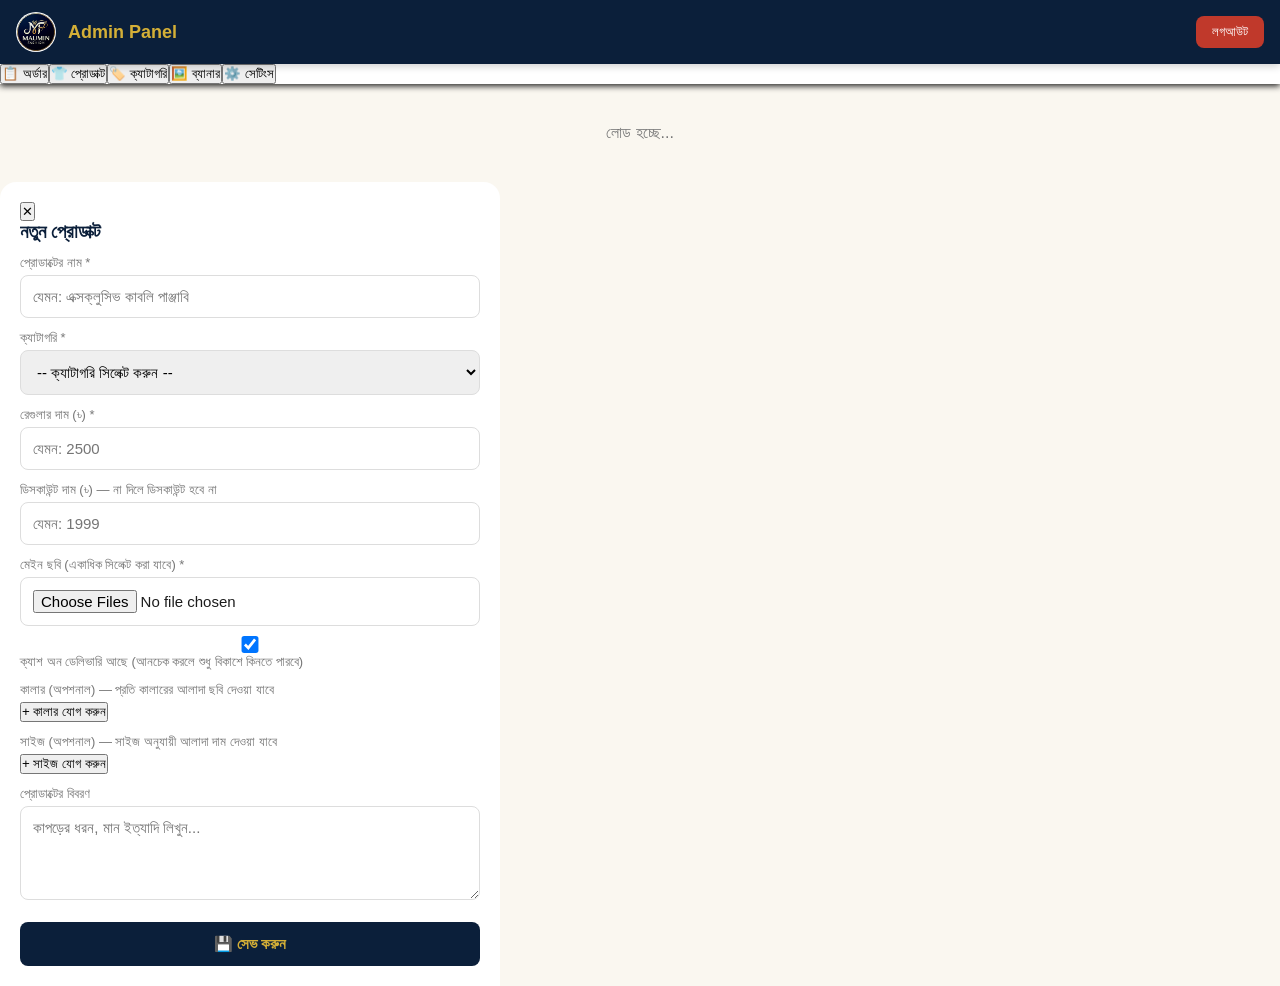
==== admin.html @ 09ca0958 "Create admin.html" ====
<!DOCTYPE html>
<html lang="bn">
<head>
<meta charset="UTF-8">
<meta name="viewport" content="width=device-width, initial-scale=1.0">
<title>Admin Panel - Maumin Fashion</title>
<link rel="icon" href="assets/logo.png">
<link rel="stylesheet" href="css/style.css">
</head>
<body>

<header>
  <img src="assets/logo.png" class="logo" alt="logo">
  <span class="brand">Admin Panel</span>
  <button id="logoutBtn" style="margin-left:auto;background:#c0392b;color:white;border:none;padding:8px 16px;border-radius:8px;cursor:pointer;">লগআউট</button>
</header>

<!-- Tabs -->
<div class="admin-tabs">
  <button class="atab active" data-tab="orders">📋 অর্ডার</button>
  <button class="atab" data-tab="products">👕 প্রোডাক্ট</button>
  <button class="atab" data-tab="categories">🏷️ ক্যাটাগরি</button>
  <button class="atab" data-tab="banners">🖼️ ব্যানার</button>
  <button class="atab" data-tab="settings">⚙️ সেটিংস</button>
</div>

<!-- ORDERS TAB -->
<div class="tab-body" id="tab-orders">
  <div id="ordersList"><p class="empty-msg">লোড হচ্ছে...</p></div>
</div>

<!-- PRODUCTS TAB -->
<div class="tab-body" id="tab-products" style="display:none">
  <div style="display:flex;gap:10px;padding:12px;">
    <input type="text" id="adminProductSearch" placeholder="প্রোডাক্ট খুঁজুন..." style="flex:1;padding:10px;border:1px solid #ddd;border-radius:8px;">
    <button id="addProductBtn" style="background:var(--navy);color:var(--gold);border:none;padding:10px 16px;border-radius:8px;cursor:pointer;white-space:nowrap;">+ নতুন</button>
  </div>
  <div id="adminProductList"></div>
</div>

<!-- CATEGORIES TAB -->
<div class="tab-body" id="tab-categories" style="display:none">
  <div style="display:flex;gap:10px;padding:12px;">
    <input type="text" id="newCatName" placeholder="নতুন ক্যাটাগরির নাম" style="flex:1;padding:10px;border:1px solid #ddd;border-radius:8px;">
    <button id="addCatBtn" style="background:var(--navy);color:var(--gold);border:none;padding:10px 16px;border-radius:8px;cursor:pointer;">+ যোগ করুন</button>
  </div>
  <div id="catList"></div>
</div>

<!-- BANNERS TAB -->
<div class="tab-body" id="tab-banners" style="display:none">
  <div style="padding:12px;">
    <p style="color:var(--gray);font-size:13px;margin-bottom:8px;">স্কয়ার সাইজের ছবি দিন (১:১)। একাধিক ব্যানার দিলে সেগুলো ঘুরে ঘুরে দেখাবে।</p>
    <input type="file" id="bannerInput" accept="image/*" multiple style="margin-bottom:10px;">
    <div id="bannerUploadStatus" style="font-size:13px;color:var(--gray);"></div>
  </div>
  <div id="bannerList" style="display:flex;flex-wrap:wrap;gap:10px;padding:12px;"></div>
</div>

<!-- SETTINGS TAB -->
<div class="tab-body" id="tab-settings" style="display:none">
  <div style="padding:16px;max-width:500px;margin:0 auto;">
    <h3 style="color:var(--navy);margin-bottom:12px;">বিকাশ সেটিংস</h3>
    <div class="form-group">
      <label>বিকাশ নাম্বার</label>
      <input type="text" id="bkashNumber" placeholder="01XXXXXXXXX">
    </div>
    <div class="form-group">
      <label>বিকাশ QR কোডের ছবি</label>
      <input type="file" id="bkashQRInput" accept="image/*">
      <img id="bkashQRPreview" src="" alt="" style="width:150px;height:150px;object-fit:contain;margin-top:8px;display:none;border:1px solid #eee;border-radius:8px;">
    </div>
    <button id="saveSettingsBtn" class="full-btn">সেভ করুন</button>
    <p id="settingsStatus" style="text-align:center;color:#2e7d32;font-size:13px;margin-top:8px;"></p>
  </div>
</div>

<!-- PRODUCT FORM MODAL -->
<div id="pFormModal">
  <div class="modal-box">
    <button id="closePForm">✕</button>
    <h3 id="pFormTitle">নতুন প্রোডাক্ট</h3>

    <div class="form-group">
      <label>প্রোডাক্টের নাম *</label>
      <input type="text" id="fTitle" placeholder="যেমন: এক্সক্লুসিভ কাবলি পাঞ্জাবি">
    </div>

    <div class="form-group">
      <label>ক্যাটাগরি *</label>
      <select id="fCategory" style="width:100%;padding:12px;border:1px solid #ddd;border-radius:8px;font-size:15px;">
        <option value="">-- ক্যাটাগরি সিলেক্ট করুন --</option>
      </select>
    </div>

    <div class="form-group">
      <label>রেগুলার দাম (৳) *</label>
      <input type="number" id="fRegPrice" placeholder="যেমন: 2500">
    </div>

    <div class="form-group">
      <label>ডিসকাউন্ট দাম (৳) — না দিলে ডিসকাউন্ট হবে না</label>
      <input type="number" id="fDiscPrice" placeholder="যেমন: 1999">
      <p id="discPreview" style="font-size:13px;color:#c0392b;font-weight:bold;margin-top:4px;"></p>
    </div>

    <div class="form-group">
      <label>মেইন ছবি (একাধিক সিলেক্ট করা যাবে) *</label>
      <input type="file" id="fImages" accept="image/*" multiple>
      <div class="thumb-row" id="mainImgThumbs"></div>
    </div>

    <div class="form-group">
      <label>
        <input type="checkbox" id="fCod" checked style="transform:scale(1.3);margin-right:6px;">
        ক্যাশ অন ডেলিভারি আছে (আনচেক করলে শুধু বিকাশে কিনতে পারবে)
      </label>
    </div>

    <!-- COLORS -->
    <div class="form-group">
      <label>কালার (অপশনাল) — প্রতি কালারের আলাদা ছবি দেওয়া যাবে</label>
      <div id="colorRows"></div>
      <button type="button" id="addColorBtn" class="small-btn">+ কালার যোগ করুন</button>
    </div>

    <!-- SIZES -->
    <div class="form-group">
      <label>সাইজ (অপশনাল) — সাইজ অনুযায়ী আলাদা দাম দেওয়া যাবে</label>
      <div id="sizeRows"></div>
      <button type="button" id="addSizeBtn" class="small-btn">+ সাইজ যোগ করুন</button>
    </div>

    <div class="form-group">
      <label>প্রোডাক্টের বিবরণ</label>
      <textarea id="fDesc" rows="4" placeholder="কাপড়ের ধরন, মান ইত্যাদি লিখুন..." style="width:100%;padding:12px;border:1px solid #ddd;border-radius:8px;font-size:15px;font-family:inherit;"></textarea>
    </div>

    <p id="uploadStatus" style="font-size:13px;color:var(--gray);"></p>
    <button id="saveProductBtn" class="full-btn">💾 সেভ করুন</button>
  </div>
</div>

<script type="module" src="js/admin.js"></script>
</body>
  </html>
---- css/style.css ----
:root{
  --navy:#0b1f3a;
  --gold:#d4af37;
  --cream:#faf7f0;
  --text:#1c1c1c;
  --gray:#777;
}
*{margin:0;padding:0;box-sizing:border-box;font-family:'Segoe UI',sans-serif;}
body{background:var(--cream);color:var(--text);}
a{text-decoration:none;color:inherit;}

/* Splash Screen */
#splash{
  position:fixed;inset:0;background:var(--navy);
  display:flex;align-items:center;justify-content:center;
  z-index:9999;transition:opacity .6s ease;
}
#splash img{width:140px;height:140px;border-radius:50%;animation:pulse 1.2s infinite;}
@keyframes pulse{0%{transform:scale(1);}50%{transform:scale(1.08);}100%{transform:scale(1);}}
#splash.hide{opacity:0;pointer-events:none;}

/* Header */
header{
  position:sticky;top:0;z-index:100;
  background:var(--navy);color:white;
  padding:12px 16px;display:flex;align-items:center;gap:12px;
  box-shadow:0 2px 8px rgba(0,0,0,.2);
}
#menuBtn{font-size:26px;cursor:pointer;background:none;border:none;color:white;}
header img.logo{width:40px;height:40px;border-radius:50%;}
header .brand{font-weight:bold;color:var(--gold);font-size:18px;flex-shrink:0;}
#searchInput{
  flex:1;padding:8px 12px;border-radius:20px;border:none;outline:none;
}

/* Sidebar */
#sidebar{
  position:fixed;top:0;left:-280px;width:260px;height:100%;
  background:white;z-index:200;transition:left .3s ease;
  box-shadow:2px 0 10px rgba(0,0,0,.2);overflow-y:auto;
}
#sidebar.open{left:0;}
#sidebar h3{background:var(--navy);color:white;padding:16px;}
#sidebar ul{list-style:none;}
#sidebar li{padding:14px 16px;border-bottom:1px solid #eee;cursor:pointer;}
#sidebar li:hover{background:var(--cream);}
#overlay{
  position:fixed;inset:0;background:rgba(0,0,0,.5);
  display:none;z-index:150;
}
#overlay.show{display:block;}

/* Banner (square) */
.banner-wrap{
  max-width:500px;margin:14px auto;aspect-ratio:1/1;
  overflow:hidden;border-radius:10px;position:relative;background:#eee;
}
.banner-wrap img{
  width:100%;height:100%;object-fit:cover;
  position:absolute;top:0;left:0;opacity:0;transition:opacity .6s ease;
}
.banner-wrap img.active{opacity:1;}

/* Category chips */
.cat-scroll{
  display:flex;gap:10px;overflow-x:auto;padding:10px 14px;
}
.cat-chip{
  flex-shrink:0;padding:8px 18px;border-radius:20px;
  background:white;border:1px solid var(--gold);color:var(--navy);
  cursor:pointer;font-size:14px;white-space:nowrap;
}
.cat-chip.active{background:var(--navy);color:var(--gold);}

/* Product Grid */
.product-grid{
  display:grid;grid-template-columns:repeat(2,1fr);gap:12px;padding:14px;
}
@media(min-width:700px){.product-grid{grid-template-columns:repeat(4,1fr);}}
.card{
  background:white;border-radius:10px;overflow:hidden;
  box-shadow:0 2px 6px rgba(0,0,0,.1);position:relative;
}
.card .cat-tag{
  position:absolute;top:8px;left:8px;background:var(--navy);color:var(--gold);
  font-size:11px;padding:3px 8px;border-radius:12px;z-index:2;
}
.card img{width:100%;aspect-ratio:1/1;object-fit:cover;}
.card .info{padding:8px;}
.card .title{font-size:14px;font-weight:600;min-height:36px;}
.card .price{display:flex;gap:6px;align-items:center;margin-top:4px;}
.card .regular{color:var(--gray);text-decoration:line-through;font-size:12px;}
.card .discount{color:#c0392b;font-weight:bold;font-size:15px;}
.card .percent{background:#c0392b;color:white;font-size:10px;padding:2px 6px;border-radius:6px;}

/* Floating WhatsApp */
#whatsappFloat{
  position:fixed;bottom:20px;right:20px;z-index:500;
  width:58px;height:58px;border-radius:50%;
  background:#25D366;display:flex;align-items:center;justify-content:center;
  box-shadow:0 4px 12px rgba(0,0,0,.3);
}
#whatsappFloat svg{width:32px;height:32px;fill:white;}

.empty-msg{text-align:center;padding:40px;color:var(--gray);}

/* ===== Product Page ===== */
.p-slider{position:relative;max-width:500px;margin:0 auto;aspect-ratio:1/1;background:#eee;overflow:hidden;}
.p-slider img{position:absolute;inset:0;width:100%;height:100%;object-fit:cover;opacity:0;transition:opacity .5s;}
.p-slider img.active{opacity:1;}
.slider-dots{position:absolute;bottom:10px;left:0;right:0;display:flex;justify-content:center;gap:6px;z-index:2;}
.slider-dots span{width:8px;height:8px;border-radius:50%;background:rgba(255,255,255,.6);}
.slider-dots span.active{background:var(--gold);}
.p-details{max-width:500px;margin:0 auto;padding:16px;}
.p-details h2{font-size:20px;margin-bottom:8px;}
.price-big{display:flex;align-items:center;gap:10px;margin-bottom:16px;}
.price-big .reg{color:var(--gray);text-decoration:line-through;font-size:16px;}
.price-big .disc{color:#c0392b;font-weight:bold;font-size:24px;}
.price-big .pct{background:#c0392b;color:white;padding:3px 10px;border-radius:8px;font-size:13px;}
.p-details h4{margin:16px 0 8px;}
.color-row{display:flex;gap:10px;flex-wrap:wrap;}
.color-swatch{width:44px;height:44px;border-radius:50%;cursor:pointer;border:3px solid transparent;box-shadow:0 0 0 1px #ddd;}
.color-swatch.selected{border-color:var(--navy);}
.size-row{display:flex;gap:10px;flex-wrap:wrap;}
.size-btn{padding:10px 20px;border:1px solid var(--navy);border-radius:8px;background:white;cursor:pointer;font-size:15px;}
.size-btn.selected{background:var(--navy);color:var(--gold);}
#pDesc{white-space:pre-wrap;color:#444;line-height:1.6;}
.pay-badges{display:flex;gap:8px;margin-top:14px;}
.pay-badge{font-size:12px;padding:5px 12px;border-radius:14px;background:#e8f5e9;color:#2e7d32;}
.pay-badge.no{background:#fff3e0;color:#e65100;}
#orderBtn{width:100%;margin-top:20px;padding:15px;background:var(--navy);color:var(--gold);border:none;border-radius:10px;font-size:17px;font-weight:bold;cursor:pointer;}

/* ===== Order Modal ===== */
#orderModal{position:fixed;inset:0;background:rgba(0,0,0,.55);z-index:600;display:none;align-items:flex-end;justify-content:center;}
#orderModal.show{display:flex;}
.modal-box{background:white;width:100%;max-width:500px;max-height:92vh;overflow-y:auto;border-radius:16px 16px 0 0;padding:20px;}
.modal-box h3{color:var(--navy);margin-bottom:12px;}
.order-summary{background:var(--cream);padding:10px 14px;border-radius:8px;font-size:14px;margin-bottom:14px;}
.form-group{margin-bottom:12px;}
.form-group label{font-size:13px;color:var(--gray);display:block;margin-bottom:4px;}
.form-group input{width:100%;padding:12px;border:1px solid #ddd;border-radius:8px;font-size:15px;outline:none;}
.form-group input:focus{border-color:var(--navy);}
.pay-options{display:flex;gap:10px;margin:8px 0;}
.pay-opt{flex:1;padding:12px;border:2px solid #ddd;border-radius:8px;text-align:center;cursor:pointer;font-weight:600;font-size:14px;}
.pay-opt.selected{border-color:var(--navy);background:var(--cream);color:var(--navy);}
#bkashBox{display:none;text-align:center;background:#fff0f5;padding:12px;border-radius:8px;margin-bottom:12px;}
#bkashBox.show{display:block;}
#bkashBox img{width:200px;height:200px;object-fit:contain;border-radius:8px;background:white;}
#confirmOrderBtn{width:100%;padding:15px;background:#2e7d32;color:white;border:none;border-radius:10px;font-size:16px;font-weight:bold;cursor:pointer;}
#closeModal{background:none;border:none;font-size:22px;float:right;cursor:pointer;color:var(--gray);}

/* ===== Success ===== */
#successView{display:none;text-align:center;padding:30px 10px;}
#successView.show{display:block;}
.success-icon{font-size:60px;}

/* ===== Admin Panel ===== */
.login-box{background:white;padding:30px 24px;border-radius:14px;box-shadow:0 4px 20px rgba(0,0,0,.12);width:92%;max-width:380px;}
.full-btn{width:100%;padding:13px;background:var(--navy);color:var(--gold);border:none;border-radius:8px;font-size:15px;font-weight:bold;cursor:pointer;margin-top:6px;}
.admin-tabs{display:flex;overflow-x:auto;background:white;box-shadow:0 2px 6px
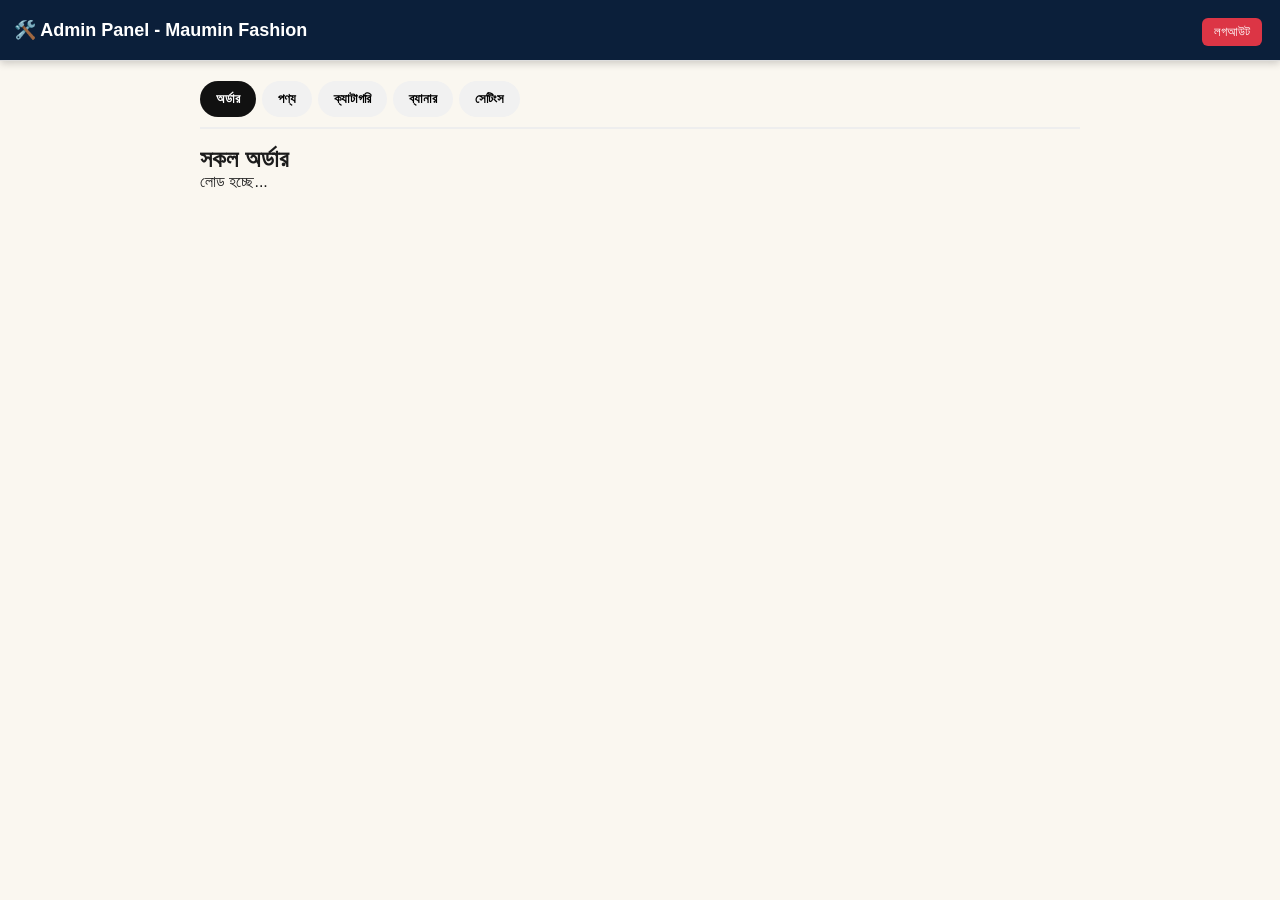
==== commit a82710eb: "Update admin.html" ====
--- a/admin.html
+++ b/admin.html
@@ -4,143 +4,147 @@
 <meta charset="UTF-8">
 <meta name="viewport" content="width=device-width, initial-scale=1.0">
 <title>Admin Panel - Maumin Fashion</title>
-<link rel="icon" href="assets/logo.png">
 <link rel="stylesheet" href="css/style.css">
+<style>
+.admin-wrap{max-width:900px; margin:0 auto; padding:10px;}
+.tab-bar{display:flex; gap:6px; overflow-x:auto; padding:10px 0; border-bottom:2px solid #eee; margin-bottom:16px;}
+.tab-btn{padding:10px 16px; border:none; background:#f1f1f1; border-radius:20px; white-space:nowrap; font-weight:bold; cursor:pointer;}
+.tab-btn.active{background:#111; color:#fff;}
+.tab-content{display:none;}
+.tab-content.active{display:block;}
+.list-row{display:flex; gap:10px; padding:12px; border:1px solid #eee; border-radius:10px; margin-bottom:10px; align-items:flex-start; flex-wrap:wrap;}
+.list-row img{width:60px; height:60px; object-fit:cover; border-radius:8px;}
+.btn-sm{padding:6px 12px; border-radius:6px; border:none; font-size:13px; cursor:pointer; margin-right:4px; margin-top:4px;}
+.btn-dark{background:#111; color:#fff;}
+.btn-gray{background:#eee; color:#111;}
+.btn-red{background:#dc3545; color:#fff;}
+.btn-green{background:#28a745; color:#fff;}
+.btn-blue{background:#007bff; color:#fff;}
+.btn-yellow{background:#e0a800; color:#fff;}
+input[type=text], input[type=number], input[type=tel], textarea, select{
+  width:100%; padding:10px; margin:6px 0; border-radius:8px; border:1px solid #ccc; box-sizing:border-box; font-size:15px;
+}
+.form-section{background:#fafafa; padding:14px; border-radius:10px; margin-bottom:14px;}
+.cat-check-box{display:flex; flex-wrap:wrap; gap:8px; padding:10px; border:1px solid #ccc; border-radius:8px; max-height:150px; overflow-y:auto; background:#fff;}
+.cat-check-box label{display:flex; align-items:center; gap:6px; background:#f1f1f1; padding:6px 10px; border-radius:16px; font-size:14px;}
+.color-row-box, .size-row-box{border:1px solid #ddd; border-radius:8px; padding:10px; margin-bottom:10px; background:#fff;}
+.modal-overlay{display:none; position:fixed; top:0; left:0; right:0; bottom:0; background:rgba(0,0,0,0.6); z-index:999; align-items:flex-start; justify-content:center; overflow-y:auto; padding:20px 0;}
+.modal-overlay.show{display:flex;}
+.modal-box-admin{background:#fff; border-radius:12px; padding:20px; max-width:500px; width:92%; margin:0 auto;}
+.img-thumb-row{display:flex; gap:8px; flex-wrap:wrap; margin:8px 0;}
+.img-thumb-row img{width:60px; height:60px; object-fit:cover; border-radius:6px;}
+</style>
 </head>
 <body>
 
-<header>
-  <img src="assets/logo.png" class="logo" alt="logo">
-  <span class="brand">Admin Panel</span>
-  <button id="logoutBtn" style="margin-left:auto;background:#c0392b;color:white;border:none;padding:8px 16px;border-radius:8px;cursor:pointer;">লগআউট</button>
+<header style="padding:14px; display:flex; justify-content:space-between; align-items:center; border-bottom:1px solid #ddd;">
+  <h1 style="margin:0; font-size:18px;">🛠️ Admin Panel - Maumin Fashion</h1>
+  <button id="logoutBtn" class="btn-sm btn-red">লগআউট</button>
 </header>
 
-<!-- Tabs -->
-<div class="admin-tabs">
-  <button class="atab active" data-tab="orders">📋 অর্ডার</button>
-  <button class="atab" data-tab="products">👕 প্রোডাক্ট</button>
-  <button class="atab" data-tab="categories">🏷️ ক্যাটাগরি</button>
-  <button class="atab" data-tab="banners">🖼️ ব্যানার</button>
-  <button class="atab" data-tab="settings">⚙️ সেটিংস</button>
-</div>
+<div class="admin-wrap">
 
-<!-- ORDERS TAB -->
-<div class="tab-body" id="tab-orders">
-  <div id="ordersList"><p class="empty-msg">লোড হচ্ছে...</p></div>
-</div>
+  <div class="tab-bar">
+    <button class="tab-btn active" data-tab="orders">অর্ডার</button>
+    <button class="tab-btn" data-tab="products">পণ্য</button>
+    <button class="tab-btn" data-tab="categories">ক্যাটাগরি</button>
+    <button class="tab-btn" data-tab="banners">ব্যানার</button>
+    <button class="tab-btn" data-tab="settings">সেটিংস</button>
+  </div>
 
-<!-- PRODUCTS TAB -->
-<div class="tab-body" id="tab-products" style="display:none">
-  <div style="display:flex;gap:10px;padding:12px;">
-    <input type="text" id="adminProductSearch" placeholder="প্রোডাক্ট খুঁজুন..." style="flex:1;padding:10px;border:1px solid #ddd;border-radius:8px;">
-    <button id="addProductBtn" style="background:var(--navy);color:var(--gold);border:none;padding:10px 16px;border-radius:8px;cursor:pointer;white-space:nowrap;">+ নতুন</button>
+  <!-- ORDERS TAB -->
+  <div class="tab-content active" id="tab-orders">
+    <h2>সকল অর্ডার</h2>
+    <div id="ordersList">লোড হচ্ছে...</div>
   </div>
-  <div id="adminProductList"></div>
-</div>
 
-<!-- CATEGORIES TAB -->
-<div class="tab-body" id="tab-categories" style="display:none">
-  <div style="display:flex;gap:10px;padding:12px;">
-    <input type="text" id="newCatName" placeholder="নতুন ক্যাটাগরির নাম" style="flex:1;padding:10px;border:1px solid #ddd;border-radius:8px;">
-    <button id="addCatBtn" style="background:var(--navy);color:var(--gold);border:none;padding:10px 16px;border-radius:8px;cursor:pointer;">+ যোগ করুন</button>
+  <!-- PRODUCTS TAB -->
+  <div class="tab-content" id="tab-products">
+    <h2>পণ্যসমূহ</h2>
+    <input type="text" id="productSearchInput" placeholder="পণ্য খুঁজুন...">
+    <button id="addProductBtn" class="btn-sm btn-dark" style="margin-bottom:12px;">+ নতুন পণ্য যোগ করুন</button>
+    <div id="productsList">লোড হচ্ছে...</div>
   </div>
-  <div id="catList"></div>
-</div>
 
-<!-- BANNERS TAB -->
-<div class="tab-body" id="tab-banners" style="display:none">
-  <div style="padding:12px;">
-    <p style="color:var(--gray);font-size:13px;margin-bottom:8px;">স্কয়ার সাইজের ছবি দিন (১:১)। একাধিক ব্যানার দিলে সেগুলো ঘুরে ঘুরে দেখাবে।</p>
-    <input type="file" id="bannerInput" accept="image/*" multiple style="margin-bottom:10px;">
-    <div id="bannerUploadStatus" style="font-size:13px;color:var(--gray);"></div>
+  <!-- CATEGORIES TAB -->
+  <div class="tab-content" id="tab-categories">
+    <h2>ক্যাটাগরি</h2>
+    <div class="form-section">
+      <input type="text" id="newCategoryInput" placeholder="নতুন ক্যাটাগরির নাম">
+      <button id="addCategoryBtn" class="btn-sm btn-dark">+ যোগ করুন</button>
+    </div>
+    <div id="categoriesList">লোড হচ্ছে...</div>
   </div>
-  <div id="bannerList" style="display:flex;flex-wrap:wrap;gap:10px;padding:12px;"></div>
-</div>
 
-<!-- SETTINGS TAB -->
-<div class="tab-body" id="tab-settings" style="display:none">
-  <div style="padding:16px;max-width:500px;margin:0 auto;">
-    <h3 style="color:var(--navy);margin-bottom:12px;">বিকাশ সেটিংস</h3>
-    <div class="form-group">
+  <!-- BANNERS TAB -->
+  <div class="tab-content" id="tab-banners">
+    <h2>হোমপেজ ব্যানার</h2>
+    <div class="form-section">
+      <input type="file" id="bannerUploadInput" accept="image/*" multiple>
+      <button id="uploadBannerBtn" class="btn-sm btn-dark">আপলোড করুন</button>
+    </div>
+    <div id="bannersList" class="img-thumb-row">লোড হচ্ছে...</div>
+  </div>
+
+  <!-- SETTINGS TAB -->
+  <div class="tab-content" id="tab-settings">
+    <h2>সেটিংস (বিকাশ)</h2>
+    <div class="form-section">
       <label>বিকাশ নাম্বার</label>
-      <input type="text" id="bkashNumber" placeholder="01XXXXXXXXX">
+      <input type="text" id="bkashNumberInput" placeholder="01XXXXXXXXX">
+      <label>বিকাশ QR কোড ছবি</label>
+      <input type="file" id="bkashQrInput" accept="image/*">
+      <div id="bkashQrPreview"></div>
+      <button id="saveBkashBtn" class="btn-sm btn-dark">সেভ করুন</button>
     </div>
-    <div class="form-group">
-      <label>বিকাশ QR কোডের ছবি</label>
-      <input type="file" id="bkashQRInput" accept="image/*">
-      <img id="bkashQRPreview" src="" alt="" style="width:150px;height:150px;object-fit:contain;margin-top:8px;display:none;border:1px solid #eee;border-radius:8px;">
-    </div>
-    <button id="saveSettingsBtn" class="full-btn">সেভ করুন</button>
-    <p id="settingsStatus" style="text-align:center;color:#2e7d32;font-size:13px;margin-top:8px;"></p>
   </div>
+
 </div>
 
 <!-- PRODUCT FORM MODAL -->
-<div id="pFormModal">
-  <div class="modal-box">
-    <button id="closePForm">✕</button>
-    <h3 id="pFormTitle">নতুন প্রোডাক্ট</h3>
+<div id="productModal" class="modal-overlay">
+  <div class="modal-box-admin">
+    <h2 id="productModalTitle">নতুন পণ্য</h2>
 
-    <div class="form-group">
-      <label>প্রোডাক্টের নাম *</label>
-      <input type="text" id="fTitle" placeholder="যেমন: এক্সক্লুসিভ কাবলি পাঞ্জাবি">
+    <label>পণ্যের নাম</label>
+    <input type="text" id="pTitle" placeholder="পণ্যের নাম">
+
+    <label>ক্যাটাগরি (একাধিক বাছাই করা যাবে)</label>
+    <div id="pCategoryBox" class="cat-check-box"></div>
+
+    <label>নিয়মিত দাম</label>
+    <input type="number" id="pRegPrice" placeholder="৳">
+
+    <label>ডিসকাউন্ট দাম (ঐচ্ছিক)</label>
+    <input type="number" id="pDiscPrice" placeholder="৳">
+    <div id="pDiscPreview" style="font-size:13px; color:#28a745; font-weight:bold;"></div>
+
+    <label><input type="checkbox" id="pCod" checked style="width:auto;"> ক্যাশ অন ডেলিভারি সুবিধা আছে</label>
+
+    <label>পণ্যের ছবি (একাধিক নির্বাচন করা যাবে)</label>
+    <input type="file" id="pImagesInput" accept="image/*" multiple>
+    <div id="pImagesPreview" class="img-thumb-row"></div>
+
+    <div class="form-section">
+      <h3>রং (Colors)</h3>
+      <div id="colorRowsContainer"></div>
+      <button id="addColorBtn" class="btn-sm btn-gray">+ রং যোগ করুন</button>
     </div>
 
-    <div class="form-group">
-      <label>ক্যাটাগরি *</label>
-      <select id="fCategory" style="width:100%;padding:12px;border:1px solid #ddd;border-radius:8px;font-size:15px;">
-        <option value="">-- ক্যাটাগরি সিলেক্ট করুন --</option>
-      </select>
+    <div class="form-section">
+      <h3>সাইজ (Sizes)</h3>
+      <div id="sizeRowsContainer"></div>
+      <button id="addSizeBtn" class="btn-sm btn-gray">+ সাইজ যোগ করুন</button>
     </div>
 
-    <div class="form-group">
-      <label>রেগুলার দাম (৳) *</label>
-      <input type="number" id="fRegPrice" placeholder="যেমন: 2500">
-    </div>
+    <label>বিবরণ</label>
+    <textarea id="pDescription" placeholder="পণ্যের বিবরণ লিখুন" style="min-height:80px;"></textarea>
 
-    <div class="form-group">
-      <label>ডিসকাউন্ট দাম (৳) — না দিলে ডিসকাউন্ট হবে না</label>
-      <input type="number" id="fDiscPrice" placeholder="যেমন: 1999">
-      <p id="discPreview" style="font-size:13px;color:#c0392b;font-weight:bold;margin-top:4px;"></p>
-    </div>
-
-    <div class="form-group">
-      <label>মেইন ছবি (একাধিক সিলেক্ট করা যাবে) *</label>
-      <input type="file" id="fImages" accept="image/*" multiple>
-      <div class="thumb-row" id="mainImgThumbs"></div>
-    </div>
-
-    <div class="form-group">
-      <label>
-        <input type="checkbox" id="fCod" checked style="transform:scale(1.3);margin-right:6px;">
-        ক্যাশ অন ডেলিভারি আছে (আনচেক করলে শুধু বিকাশে কিনতে পারবে)
-      </label>
-    </div>
-
-    <!-- COLORS -->
-    <div class="form-group">
-      <label>কালার (অপশনাল) — প্রতি কালারের আলাদা ছবি দেওয়া যাবে</label>
-      <div id="colorRows"></div>
-      <button type="button" id="addColorBtn" class="small-btn">+ কালার যোগ করুন</button>
-    </div>
-
-    <!-- SIZES -->
-    <div class="form-group">
-      <label>সাইজ (অপশনাল) — সাইজ অনুযায়ী আলাদা দাম দেওয়া যাবে</label>
-      <div id="sizeRows"></div>
-      <button type="button" id="addSizeBtn" class="small-btn">+ সাইজ যোগ করুন</button>
-    </div>
-
-    <div class="form-group">
-      <label>প্রোডাক্টের বিবরণ</label>
-      <textarea id="fDesc" rows="4" placeholder="কাপড়ের ধরন, মান ইত্যাদি লিখুন..." style="width:100%;padding:12px;border:1px solid #ddd;border-radius:8px;font-size:15px;font-family:inherit;"></textarea>
-    </div>
-
-    <p id="uploadStatus" style="font-size:13px;color:var(--gray);"></p>
-    <button id="saveProductBtn" class="full-btn">💾 সেভ করুন</button>
+    <button id="saveProductBtn" class="btn-sm btn-dark" style="width:100%; padding:12px; margin-top:10px;">সেভ করুন</button>
+    <button id="closeProductModalBtn" class="btn-sm btn-gray" style="width:100%; padding:12px; margin-top:6px;">বাতিল করুন</button>
   </div>
 </div>
 
 <script type="module" src="js/admin.js"></script>
 </body>
-  </html>
+</html>
--- a/css/style.css
+++ b/css/style.css
@@ -5,6 +5,7 @@
   --text:#1c1c1c;
   --gray:#777;
 }
+html,body{overflow-x:hidden;width:100%;}
 *{margin:0;padding:0;box-sizing:border-box;font-family:'Segoe UI',sans-serif;}
 body{background:var(--cream);color:var(--text);}
 a{text-decoration:none;color:inherit;}
@@ -30,16 +31,18 @@
 header img.logo{width:40px;height:40px;border-radius:50%;}
 header .brand{font-weight:bold;color:var(--gold);font-size:18px;flex-shrink:0;}
 #searchInput{
-  flex:1;padding:8px 12px;border-radius:20px;border:none;outline:none;
+  flex:1;min-width:0;padding:8px 12px;border-radius:20px;border:none;outline:none;
 }
 
-/* Sidebar */
+/* Sidebar - FIXED (transform দিয়ে, zoom বাগ এড়াতে) */
 #sidebar{
-  position:fixed;top:0;left:-280px;width:260px;height:100%;
-  background:white;z-index:200;transition:left .3s ease;
+  position:fixed;top:0;left:0;width:260px;height:100%;
+  background:white;z-index:200;
+  transform:translateX(-100%);
+  transition:transform .3s ease;
   box-shadow:2px 0 10px rgba(0,0,0,.2);overflow-y:auto;
 }
-#sidebar.open{left:0;}
+#sidebar.open{transform:translateX(0);}
 #sidebar h3{background:var(--navy);color:white;padding:16px;}
 #sidebar ul{list-style:none;}
 #sidebar li{padding:14px 16px;border-bottom:1px solid #eee;cursor:pointer;}
@@ -88,7 +91,7 @@
 .card img{width:100%;aspect-ratio:1/1;object-fit:cover;}
 .card .info{padding:8px;}
 .card .title{font-size:14px;font-weight:600;min-height:36px;}
-.card .price{display:flex;gap:6px;align-items:center;margin-top:4px;}
+.card .price{display:flex;gap:6px;align-items:center;margin-top:4px;flex-wrap:wrap;}
 .card .regular{color:var(--gray);text-decoration:line-through;font-size:12px;}
 .card .discount{color:#c0392b;font-weight:bold;font-size:15px;}
 .card .percent{background:#c0392b;color:white;font-size:10px;padding:2px 6px;border-radius:6px;}
@@ -113,7 +116,7 @@
 .slider-dots span.active{background:var(--gold);}
 .p-details{max-width:500px;margin:0 auto;padding:16px;}
 .p-details h2{font-size:20px;margin-bottom:8px;}
-.price-big{display:flex;align-items:center;gap:10px;margin-bottom:16px;}
+.price-big{display:flex;align-items:center;gap:10px;margin-bottom:16px;flex-wrap:wrap;}
 .price-big .reg{color:var(--gray);text-decoration:line-through;font-size:16px;}
 .price-big .disc{color:#c0392b;font-weight:bold;font-size:24px;}
 .price-big .pct{background:#c0392b;color:white;padding:3px 10px;border-radius:8px;font-size:13px;}
@@ -125,7 +128,7 @@
 .size-btn{padding:10px 20px;border:1px solid var(--navy);border-radius:8px;background:white;cursor:pointer;font-size:15px;}
 .size-btn.selected{background:var(--navy);color:var(--gold);}
 #pDesc{white-space:pre-wrap;color:#444;line-height:1.6;}
-.pay-badges{display:flex;gap:8px;margin-top:14px;}
+.pay-badges{display:flex;gap:8px;margin-top:14px;flex-wrap:wrap;}
 .pay-badge{font-size:12px;padding:5px 12px;border-radius:14px;background:#e8f5e9;color:#2e7d32;}
 .pay-badge.no{background:#fff3e0;color:#e65100;}
 #orderBtn{width:100%;margin-top:20px;padding:15px;background:var(--navy);color:var(--gold);border:none;border-radius:10px;font-size:17px;font-weight:bold;cursor:pointer;}
@@ -157,4 +160,20 @@
 /* ===== Admin Panel ===== */
 .login-box{background:white;padding:30px 24px;border-radius:14px;box-shadow:0 4px 20px rgba(0,0,0,.12);width:92%;max-width:380px;}
 .full-btn{width:100%;padding:13px;background:var(--navy);color:var(--gold);border:none;border-radius:8px;font-size:15px;font-weight:bold;cursor:pointer;margin-top:6px;}
-.admin-tabs{display:flex;overflow-x:auto;background:white;box-shadow:0 2px 6px 
+.admin-tabs{display:flex;overflow-x:auto;background:white;box-shadow:0 2px 6px rgba(0,0,0,.08);position:sticky;top:64px;z-index:90;}
+.atab{flex-shrink:0;padding:12px 16px;border:none;background:none;cursor:pointer;font-size:14px;color:var(--gray);border-bottom:3px solid transparent;}
+.atab.active{color:var(--navy);border-bottom-color:var(--gold);font-weight:bold;}
+.list-row{background:white;margin:10px 12px;padding:12px;border-radius:10px;display:flex;align-items:center;justify-content:space-between;gap:8px;box-shadow:0 1px 4px rgba(0,0,0,.08);flex-wrap:wrap;}
+.edit-btn{background:var(--navy);color:var(--gold);border:none;padding:8px 12px;border-radius:8px;cursor:pointer;font-size:13px;white-space:nowrap;}
+.del-btn{background:#fdecea;color:#c0392b;border:none;padding:8px 12px;border-radius:8px;cursor:pointer;}
+.small-btn{background:var(--cream);border:1px solid var(--gold);color:var(--navy);padding:8px 14px;border-radius:8px;cursor:pointer;font-size:13px;margin-top:6px;}
+.thumb-row{display:flex;gap:8px;flex-wrap:wrap;margin-top:8px;}
+.thumb{width:60px;height:60px;object-fit:cover;border-radius:8px;}
+.dyn-row{display:flex;gap:8px;align-items:flex-start;flex-wrap:wrap;margin-bottom:10px;background:var(--cream);padding:10px;border-radius:10px;}
+#pFormModal{position:fixed;inset:0;background:rgba(0,0,0,.55);z-index:600;display:none;align-items:flex-end;justify-content:center;}
+#pFormModal.show{display:flex;}
+.order-card{background:white;margin:10px 12px;padding:14px;border-radius:10px;box-shadow:0 1px 4px rgba(0,0,0,.08);font-size:14px;}
+.order-card.pending{border-right:4px solid #e67e22;}
+.status-badge{font-size:11px;padding:4px 10px;border-radius:12px;background:#eee;}
+.status-badge.pending{background:#fff3e0;color:#e65100;}
+.status-badge.done{background:#e8f5e9;color:#2e7d32;}
